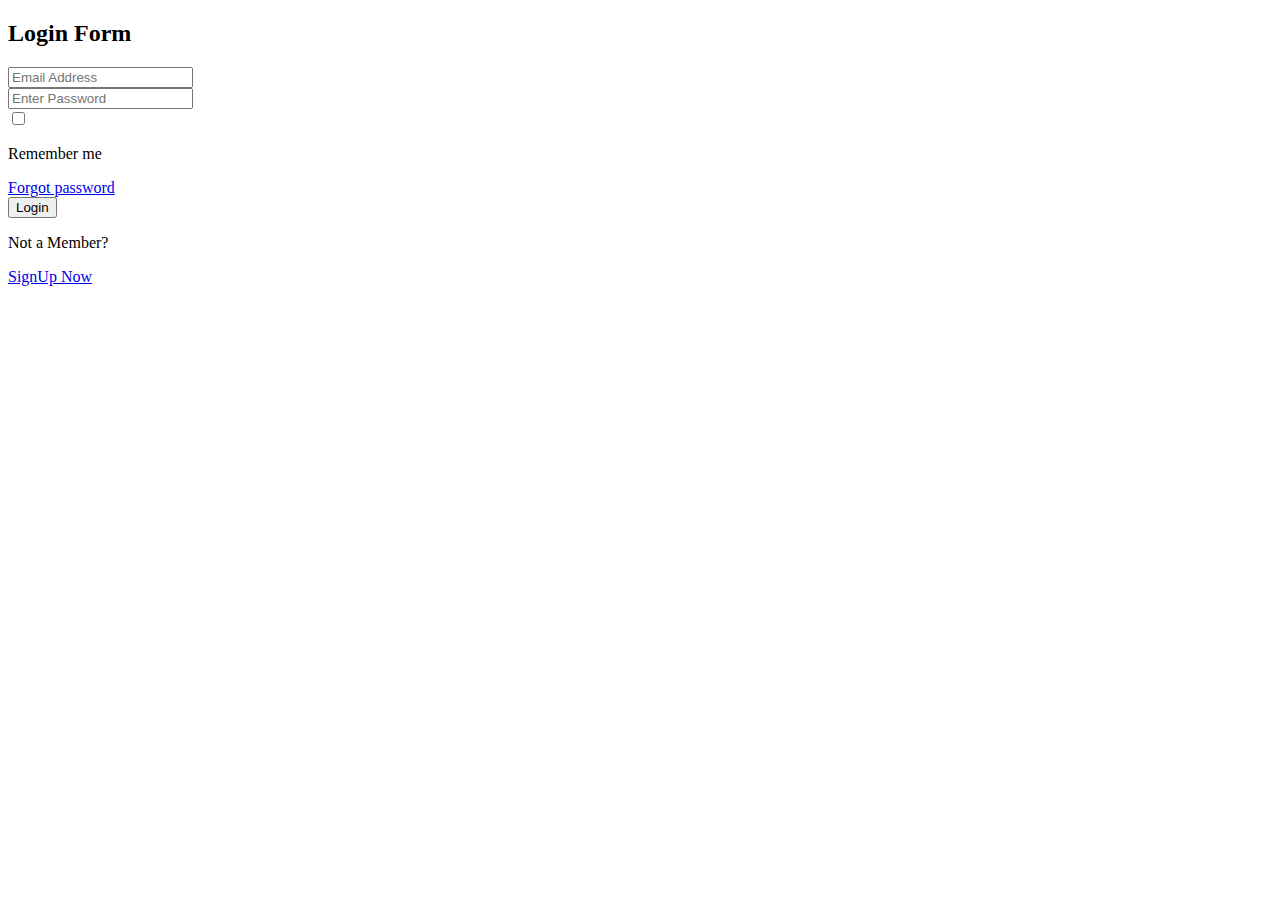
==== index.html @ 0811d825 "Forgot Password Page Add" ====
<!DOCTYPE html>
<html lang="en">
<head>
    <meta charset="UTF-8">
    <meta name="viewport" content="width=device-width, initial-scale=1.0">
    <title>Login Form</title>
    <link rel="stylesheet" href="style.css">
</head>
<body>
    <section id="login_form">
        <div class="heading">
            <h2>Login Form</h2>
        </div>
        <div class="form">
            <form action="">
                <div class="input_box">
                    <input type="email" name="" id="" placeholder="Email Address"><br>
                    <input type="password" name="" id="" placeholder="Enter Password"><br>
                </div>
                <div class="forgot_password">
                    <input type="checkbox" name="" id=""> <p>Remember me</p> <a href="Forgot_Pass/User_Page/user.html">Forgot password</a><br>
                </div>
                <button class="btn" type="reset">Login</button><br>
                <div class="signup_page">
                    <p>Not a Member? </p> <a href="Registration_Page/registration.html">SignUp Now</a>
                </div>

            </form>
        </div>
    </section>
</body>
</html>
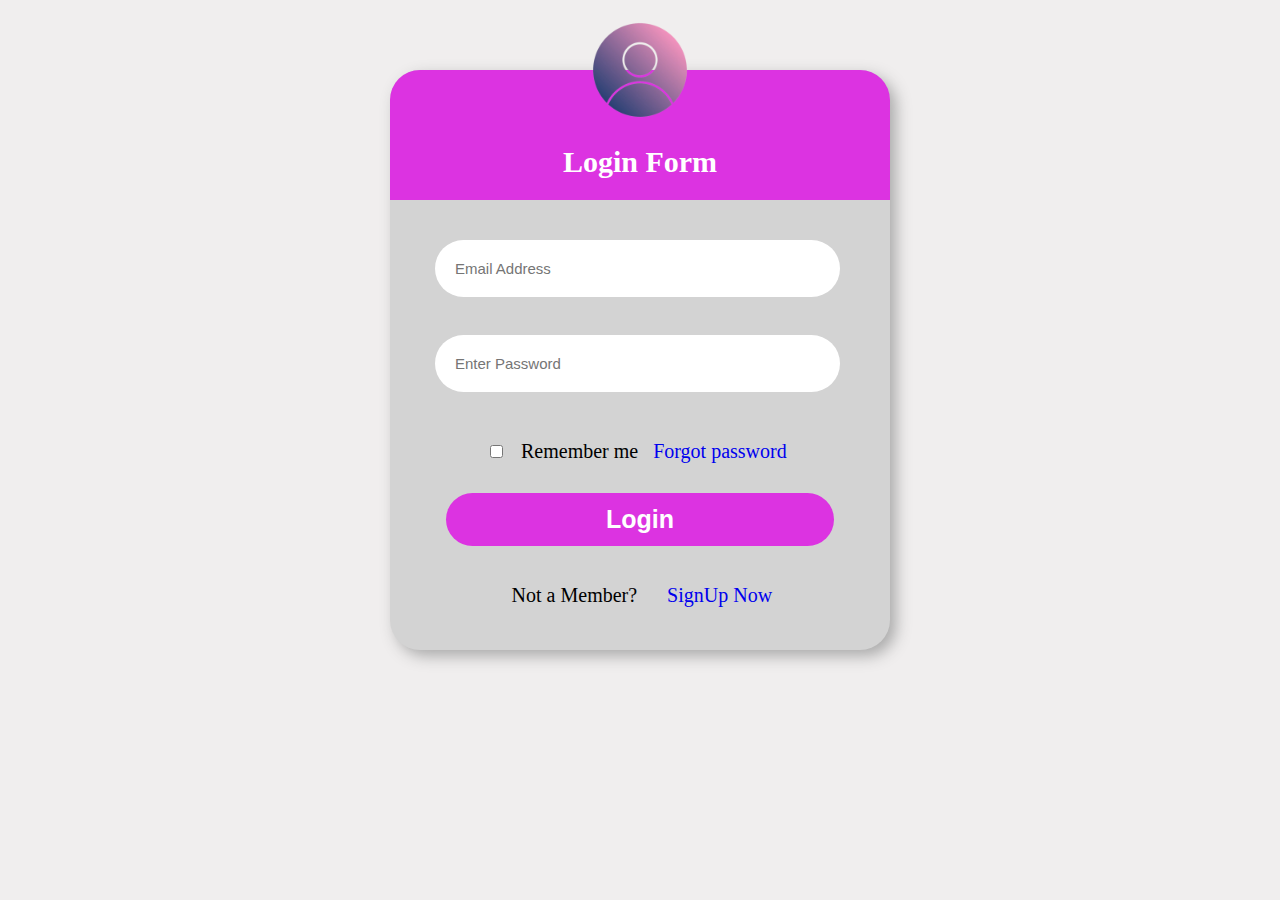
==== commit 108a948b: "Login page Update" ====
--- a/index.html
+++ b/index.html
@@ -9,6 +9,7 @@
 <body>
     <section id="login_form">
         <div class="heading">
+            <img src="account-removebg-preview.png" alt="">
             <h2>Login Form</h2>
         </div>
         <div class="form">
--- a/style.css
+++ b/style.css
@@ -0,0 +1,76 @@
+body{
+    background-color: rgb(240, 238, 238);
+}
+#login_form{
+    background-color: #d3d3d3;
+    width: 500px;
+    height: 580px;
+    border-radius: 30px;
+    margin: 0 auto;
+    margin-top: 70px;
+    box-shadow: 6px 6px 15px rgb(170, 170, 170);
+}
+.heading{
+    padding: 20px;
+    background-color: rgba(221, 19, 228, 0.836);
+    border-radius: 30px 30px 0 0;
+    text-align: center;
+    height: 90px;
+    
+}
+.heading img{
+    width: 100px;
+    height: 100px;
+    display: flex;
+    margin: 0 auto;
+    margin-top: -70px;
+}
+.heading h2{
+    font-size: 30px;
+    color: #fff;
+}
+.input_box{
+    display: grid;
+    gap: 10px;
+    padding: 40px 50px 0px 45px
+
+}
+.input_box input{
+    padding: 20px;
+    border-radius: 50px;
+    border: none;
+    font-size: 15px;
+}
+.forgot_password{
+    display: flex;
+    align-items: center;
+    gap: 15px;
+    margin-left: 6rem;
+    font-size: 20px;
+}
+.forgot_password a{
+    text-decoration: none;
+}
+.btn{
+    display: flex;
+    margin: 0 auto;
+    padding: 12px 160px;
+    font-size: 25px;
+    border-radius: 50px;
+    border: none;
+    font-weight: 600;
+    background-color: rgba(221, 19, 228, 0.836);
+    margin-top: 10px;
+    cursor: pointer;
+    color: white;
+}
+.signup_page{
+    display: flex;
+    align-items: center;
+    gap: 30px;
+    margin-left: 7.6rem;
+    font-size: 20px;
+}
+.signup_page a{
+    text-decoration: none;
+}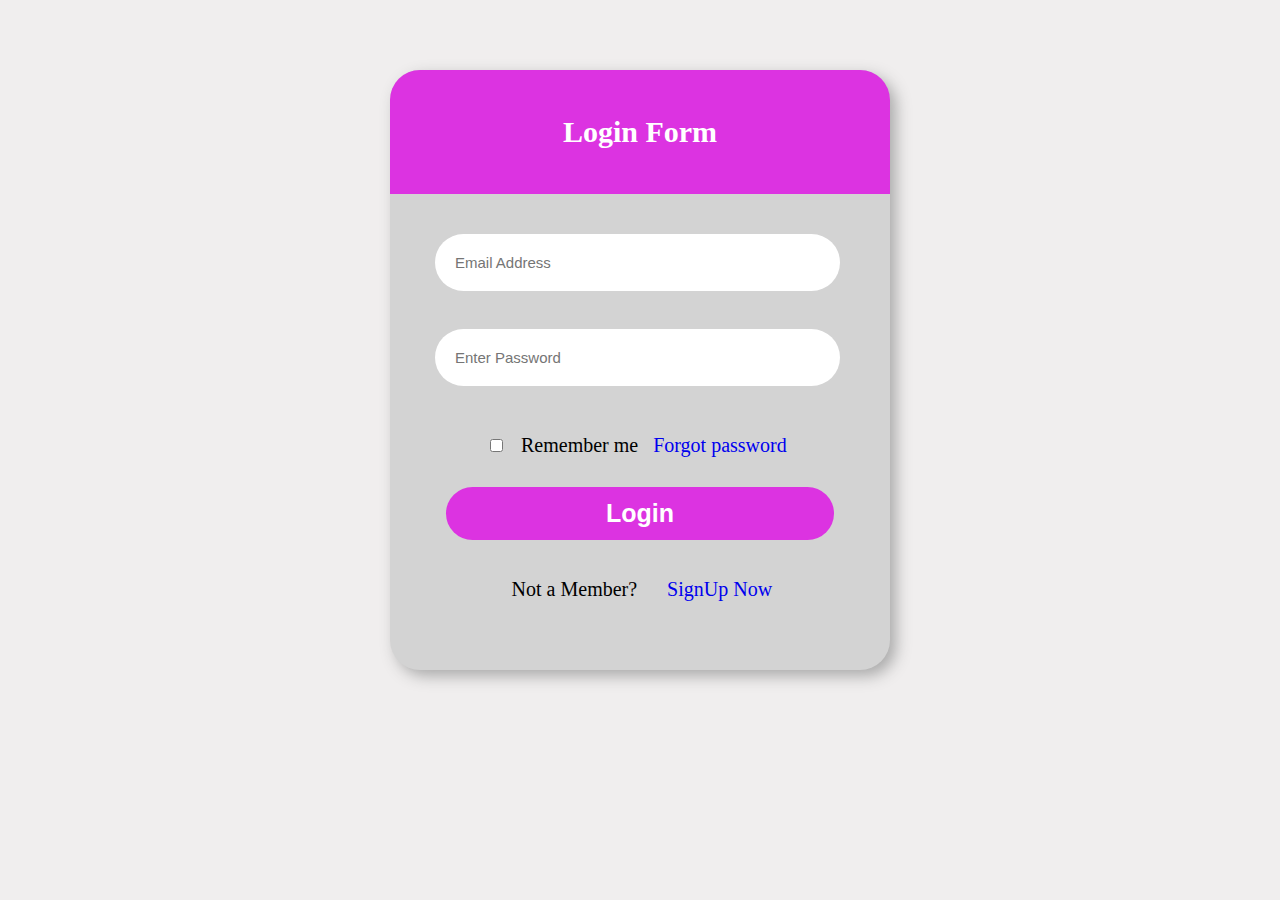
==== commit a5763343: "New Login And Registration Page" ====
--- a/index.html
+++ b/index.html
@@ -9,7 +9,6 @@
 <body>
     <section id="login_form">
         <div class="heading">
-            <img src="account-removebg-preview.png" alt="">
             <h2>Login Form</h2>
         </div>
         <div class="form">
@@ -19,7 +18,7 @@
                     <input type="password" name="" id="" placeholder="Enter Password"><br>
                 </div>
                 <div class="forgot_password">
-                    <input type="checkbox" name="" id=""> <p>Remember me</p> <a href="Forgot_Pass/User_Page/user.html">Forgot password</a><br>
+                    <input type="checkbox" name="" id=""> <p>Remember me</p> <a href="#">Forgot password</a><br>
                 </div>
                 <button class="btn" type="reset">Login</button><br>
                 <div class="signup_page">
--- a/style.css
+++ b/style.css
@@ -4,7 +4,7 @@
 #login_form{
     background-color: #d3d3d3;
     width: 500px;
-    height: 580px;
+    height: 600px;
     border-radius: 30px;
     margin: 0 auto;
     margin-top: 70px;
@@ -15,15 +15,7 @@
     background-color: rgba(221, 19, 228, 0.836);
     border-radius: 30px 30px 0 0;
     text-align: center;
-    height: 90px;
     
-}
-.heading img{
-    width: 100px;
-    height: 100px;
-    display: flex;
-    margin: 0 auto;
-    margin-top: -70px;
 }
 .heading h2{
     font-size: 30px;
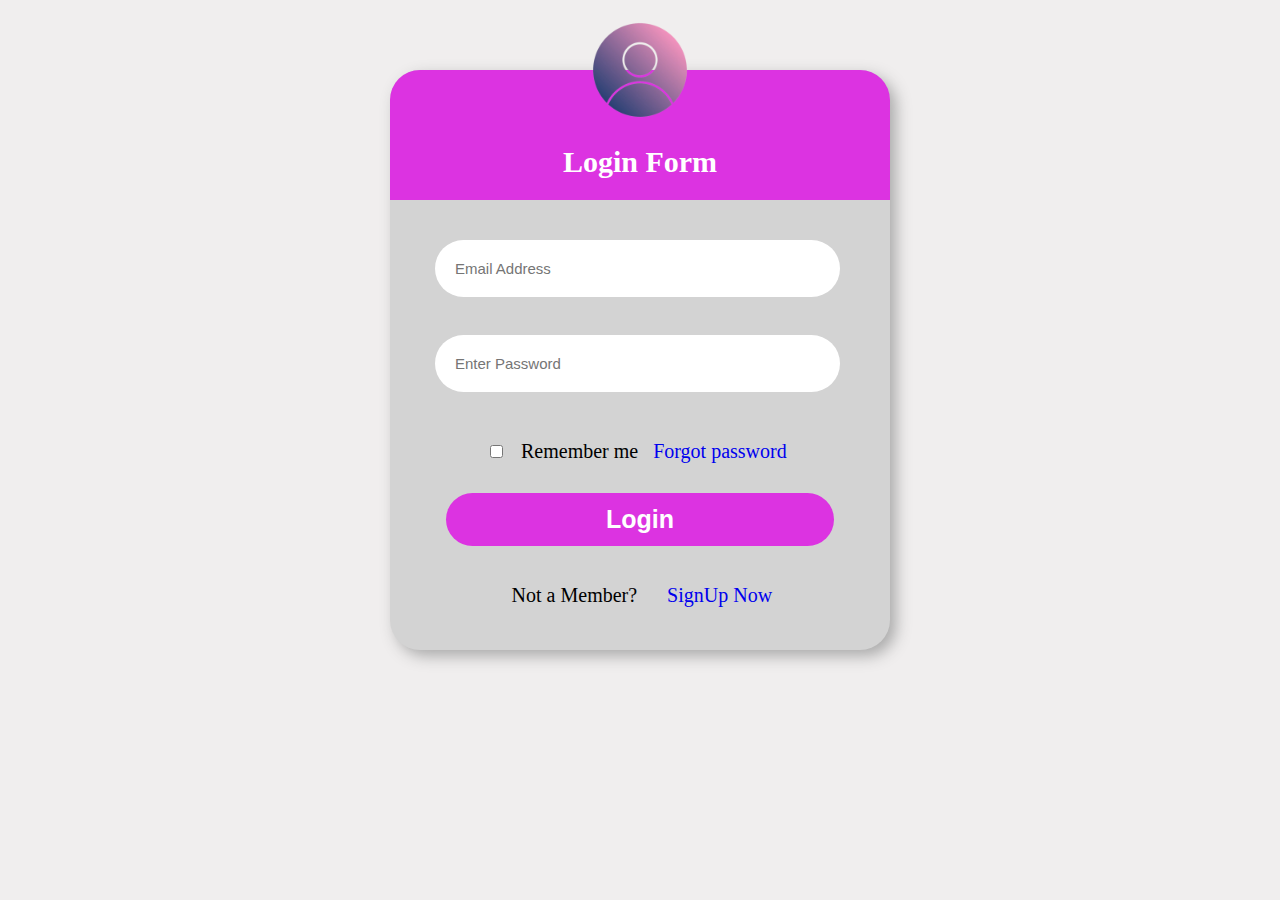
==== commit 66468188: "forgot page update" ====
--- a/index.html
+++ b/index.html
@@ -9,6 +9,7 @@
 <body>
     <section id="login_form">
         <div class="heading">
+            <img src="account-removebg-preview.png" alt="">
             <h2>Login Form</h2>
         </div>
         <div class="form">
@@ -18,7 +19,7 @@
                     <input type="password" name="" id="" placeholder="Enter Password"><br>
                 </div>
                 <div class="forgot_password">
-                    <input type="checkbox" name="" id=""> <p>Remember me</p> <a href="#">Forgot password</a><br>
+                    <input type="checkbox" name="" id=""> <p>Remember me</p> <a href="Forgot_Pass/user.html">Forgot password</a><br>
                 </div>
                 <button class="btn" type="reset">Login</button><br>
                 <div class="signup_page">
--- a/style.css
+++ b/style.css
@@ -4,7 +4,7 @@
 #login_form{
     background-color: #d3d3d3;
     width: 500px;
-    height: 600px;
+    height: 580px;
     border-radius: 30px;
     margin: 0 auto;
     margin-top: 70px;
@@ -15,7 +15,15 @@
     background-color: rgba(221, 19, 228, 0.836);
     border-radius: 30px 30px 0 0;
     text-align: center;
+    height: 90px;
     
+}
+.heading img{
+    width: 100px;
+    height: 100px;
+    display: flex;
+    margin: 0 auto;
+    margin-top: -70px;
 }
 .heading h2{
     font-size: 30px;
@@ -65,4 +73,8 @@
 }
 .signup_page a{
     text-decoration: none;
-}+}
+
+
+
+
